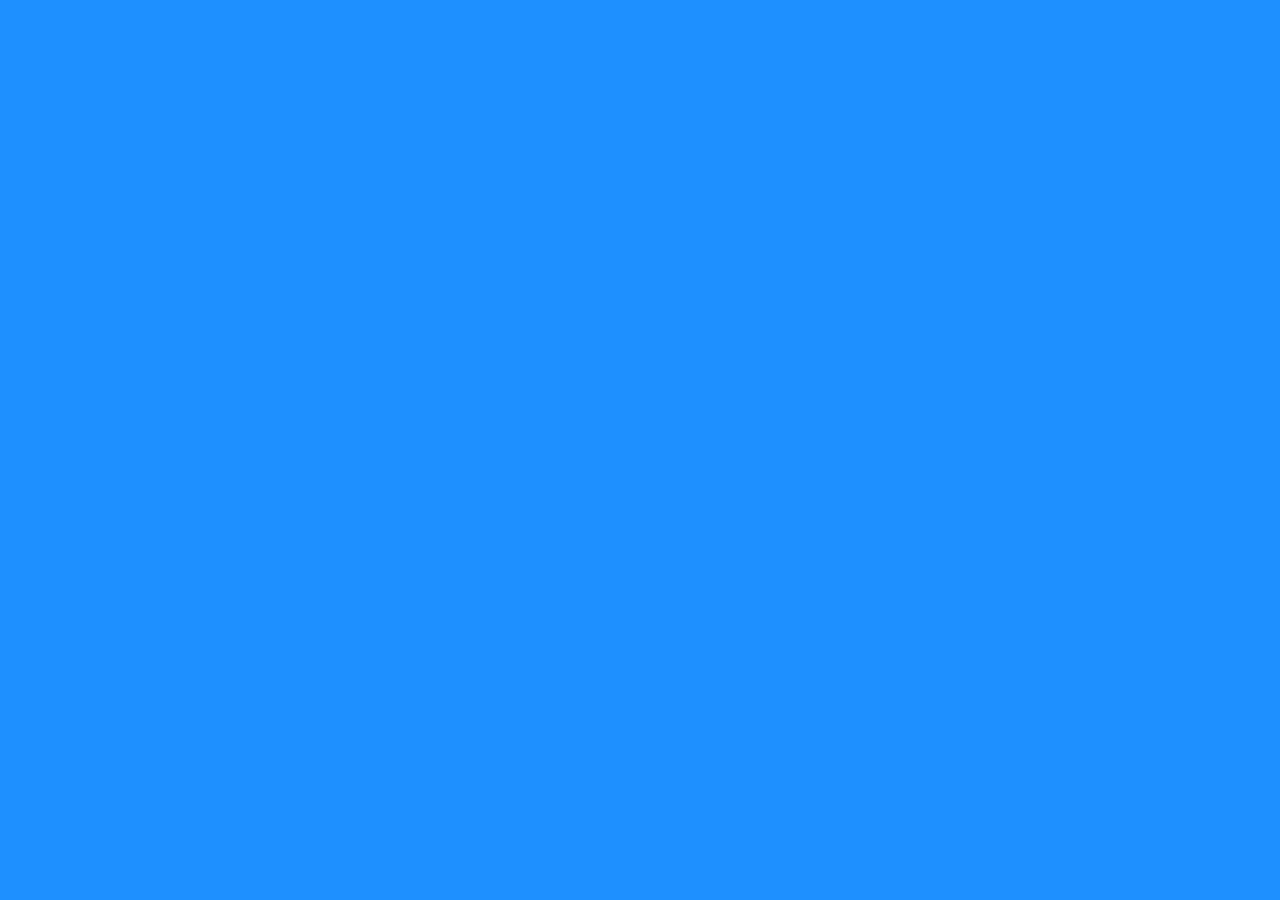
==== contact.html @ 7def44ed "updated" ====
<!DOCTYPE html>
<html lang="en">
<head>
    <meta charset="UTF-8">
    <meta name="viewport" content="width=d, initial-scale=1.0">
    <title>Contact</title>

    <link rel="stylesheet" href="style.css">
    
</head>
<body>
    
</body>
</html>
---- style.css ----
body{
            background-color: dodgerblue;
            text-align: center;
        }
    

        input{
            width: 300px;
            height: 50px;

            &:focus{
                outline-color: red;
                caret-color: red;
                font-size: 50px;
                color: red;
            }

            &:hover{
                outline-style: dashed;
            }

        }

        a{
            &:active{
                background-color: greenyellow;
            }

            &:visited{
                color: white;
            }
        }

        li:last-3e{
            background-color: black;
        }
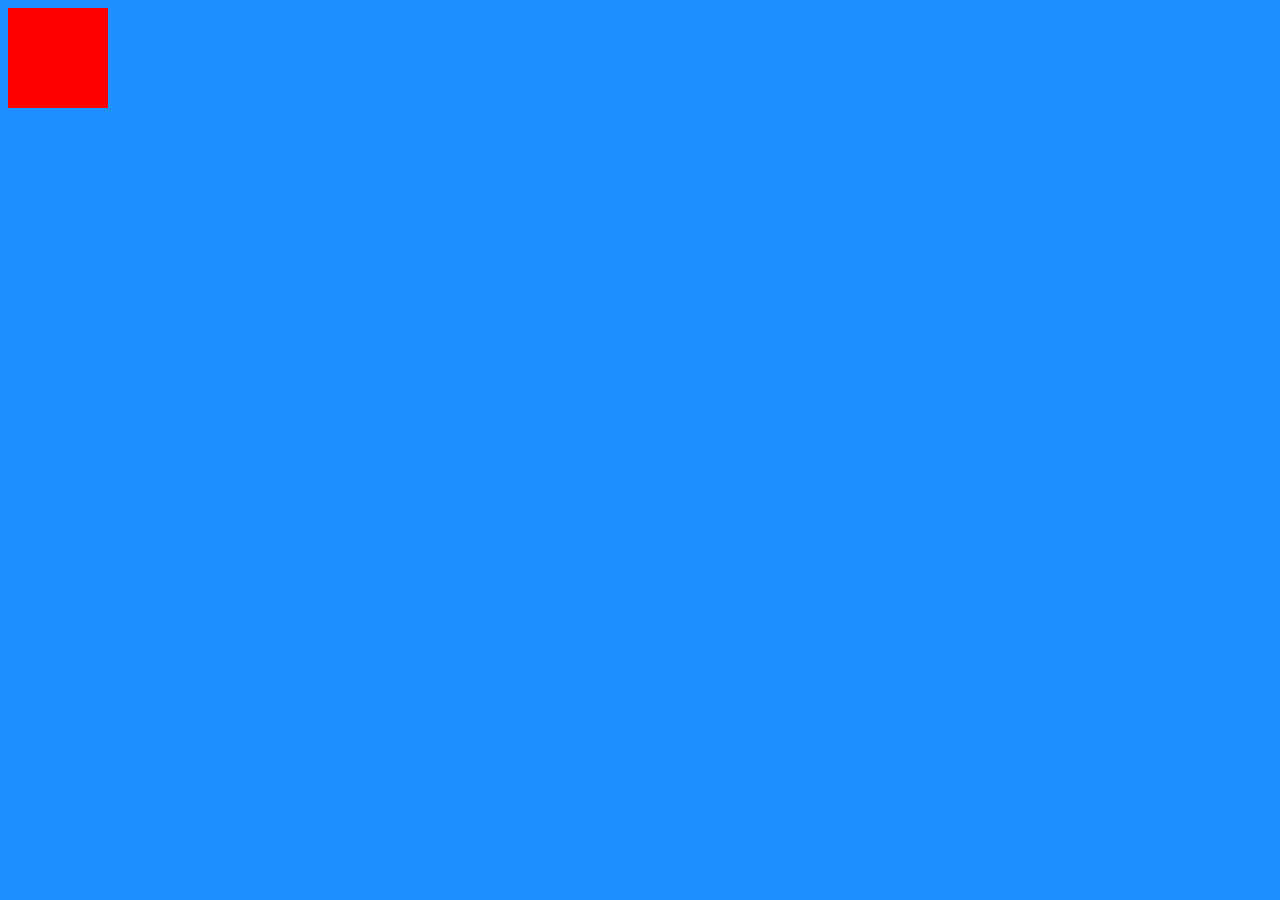
==== commit ced07e8a: "updated" ====
--- a/contact.html
+++ b/contact.html
@@ -7,8 +7,39 @@
 
     <link rel="stylesheet" href="style.css">
     
+    <style>
+
+        /* body{
+                transition: background 3s ease;
+
+            &:hover{
+                background: green;
+            }
+        } */
+        div{
+            width: 100px;
+            height: 100px;
+            background: red;
+            transition-property: width, height, myD, transform;
+            transition-duration: 3s;
+            transition-timing-function: ease;
+            transition-delay: 3s;
+
+            &:hover{
+                /* background: gold; */
+                width: 300px;
+                height: 300px;
+                transform: rotate(360deg);
+            }
+        }
+
+        @keyframes myD {
+            from{background-color: red;} 
+            to{background-color: blue;}
+        }
+    </style>
 </head>
 <body>
-    
+    <div></div>
 </body>
 </html>
